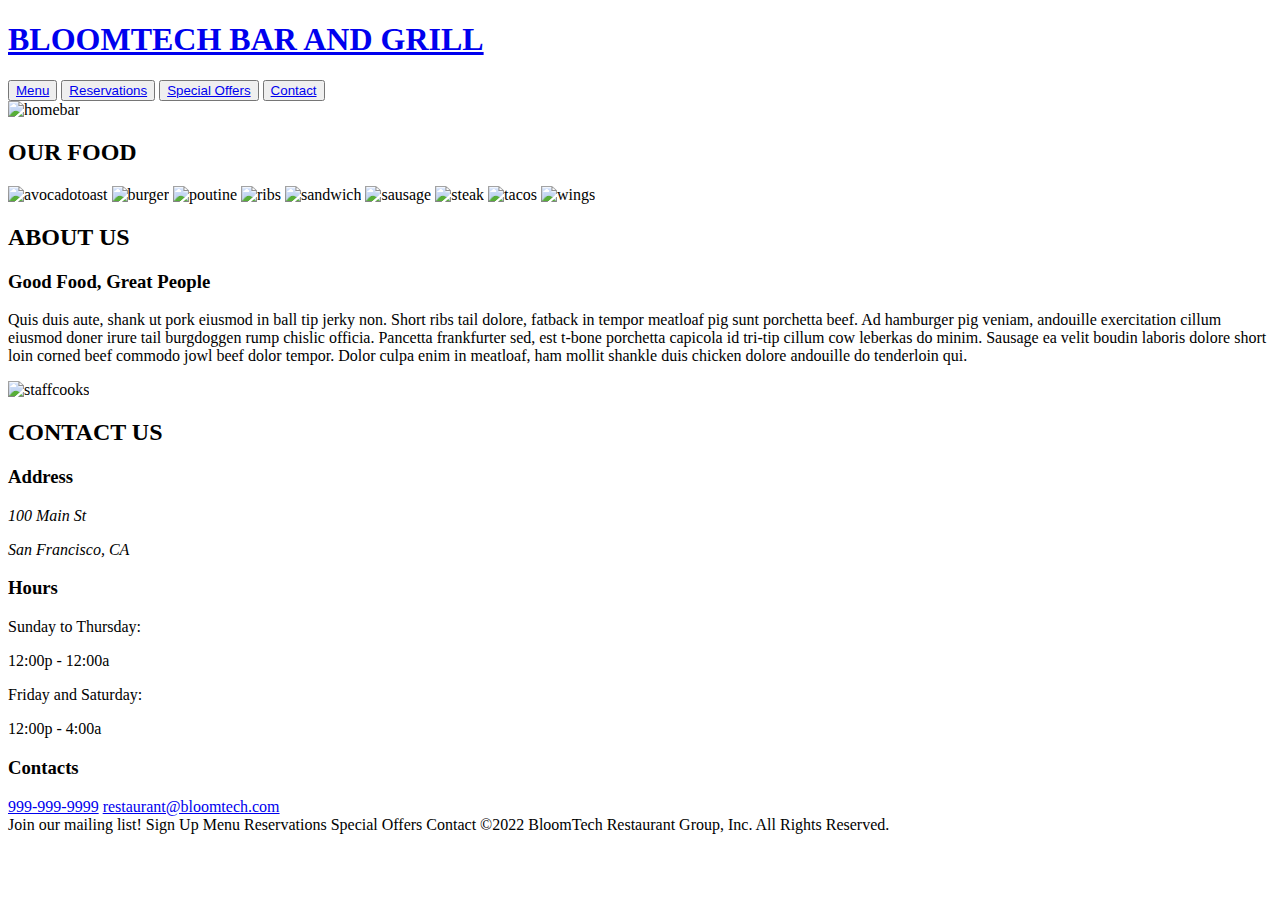
==== index.html @ 7114b919 "the" ====
<!doctype html>

<html lang="en">

<head>
	<meta charset="utf-8">

	<title>Sprint Challenge - Home</title>

	<link href="https://fonts.googleapis.com/css?family=Roboto|Rubik" rel="stylesheet">
	<script src="https://kit.fontawesome.com/5b12ffad4b.js" crossorigin="anonymous"></script>
</head>

<body>
	<div>
		<!-- header -->
		<header>
			<a href="index.html"><h1>BLOOMTECH BAR AND GRILL</h1></a> 

			
			<div>
				

				<!-- nav -->
				<nav>
					<button><a href="menu.html">Menu</a></button>
					<button><a href="reservations.html">Reservations</a></button>
					<button><a href="specialoffers.html">Special Offers</a></button>
					<button><a href="contact.html">Contact</a></button>
				</nav>
				
				
				
			
			</div>

        

		</header>

		<section class="topimage">
			<div>
			<img src="img/home-header.jpg" alt="homebar">
		    </div>
	    </section>

		

		
			

		

		<!-- gallery section -->
		<section class="gallery">
			<div>
				<h2>OUR FOOD</h2>

			 <img src="img/food-avocadotoast.jpg" alt="avocadotoast">	

			 <img src="img/food-burger.jpg" alt="burger">	

			 <img src="img/food-poutine.jpg" alt="poutine">

			 <img src="img/food-ribs.jpg" alt="ribs">

			 <img src="img/food-sandwich.jpg" alt="sandwich">	

			 <img src="img/food-sausage.jpg" alt="sausage">	

			 <img src="img/food-steak.jpg" alt="steak">	

			 <img src="img/food-tacos.jpg" alt="tacos">	

			 <img src="img/food-wings.jpg" alt="wings">	
			</div>
		</section>

		<!-- spacer -->
		<section>
			<div class="spacer"></div>
		</section>

		

		<!-- about section -->
		<section class="about">
			<div class="about-container">
				<h2>ABOUT US</h2>
				<h3>Good Food, Great People</h3>
				<p>Quis duis aute, shank ut pork eiusmod in ball tip jerky non. Short ribs tail dolore, fatback in
					tempor meatloaf pig sunt porchetta beef. Ad hamburger pig veniam, andouille exercitation cillum
					eiusmod doner irure tail burgdoggen rump chislic officia. Pancetta frankfurter sed, est t-bone
					porchetta capicola id tri-tip cillum cow leberkas do minim. Sausage ea velit boudin laboris
					dolore
					short loin corned beef commodo jowl beef dolor tempor. Dolor culpa enim in meatloaf, ham mollit
					shankle duis chicken dolore andouille do tenderloin qui.</p>
				</div>

				<div class="staff">
					<img src="img/staff-cooks.jpg" alt="staffcooks">

					
				</div>
				</section>

					
				

				

		<!-- spacer -->
		<section>
		<div class="spacer"></div>
		</section>

		<!-- contact section -->
		<section class="contact">
			<div class="contact-container">
				<h2>CONTACT US</h2>

				<div class="info">
					<div class="address">
						<h3>Address</h3>

						<address>
							<p>100 Main St</p>
							<p>San Francisco, CA</p>
						</address>
					</div>

					<div class="hours">
						<h3>Hours</h3>

						<div>
							<p>Sunday to Thursday:</p>
							<p>12:00p - 12:00a</p>
							<p>Friday and Saturday:</p>
							<p>12:00p - 4:00a</p>
						</div>
					</div>

					<div class="contacts">
						<h3>Contacts</h3>

						<div>
							<a id="phone" href="tel:999-999-9999">999-999-9999</a>
							<a id="email" href="mailto:restaurant@bloomtech.com">restaurant@bloomtech.com</a>
						</div>
					</div>
				</div>
			</div>
		</section>

		<!-- spacer -->
		<div class="spacer-sm"></div>

		<!-- footer -->
		<footer>
			<!-- email signup -->
			Join our mailing list!
			Sign Up
			<!-- nav -->
			Menu
			Reservations
			Special Offers
			Contact
			<!-- copyright -->
			©2022 BloomTech Restaurant Group, Inc. All Rights Reserved.
		</footer>
	</div>
</body>

</html>
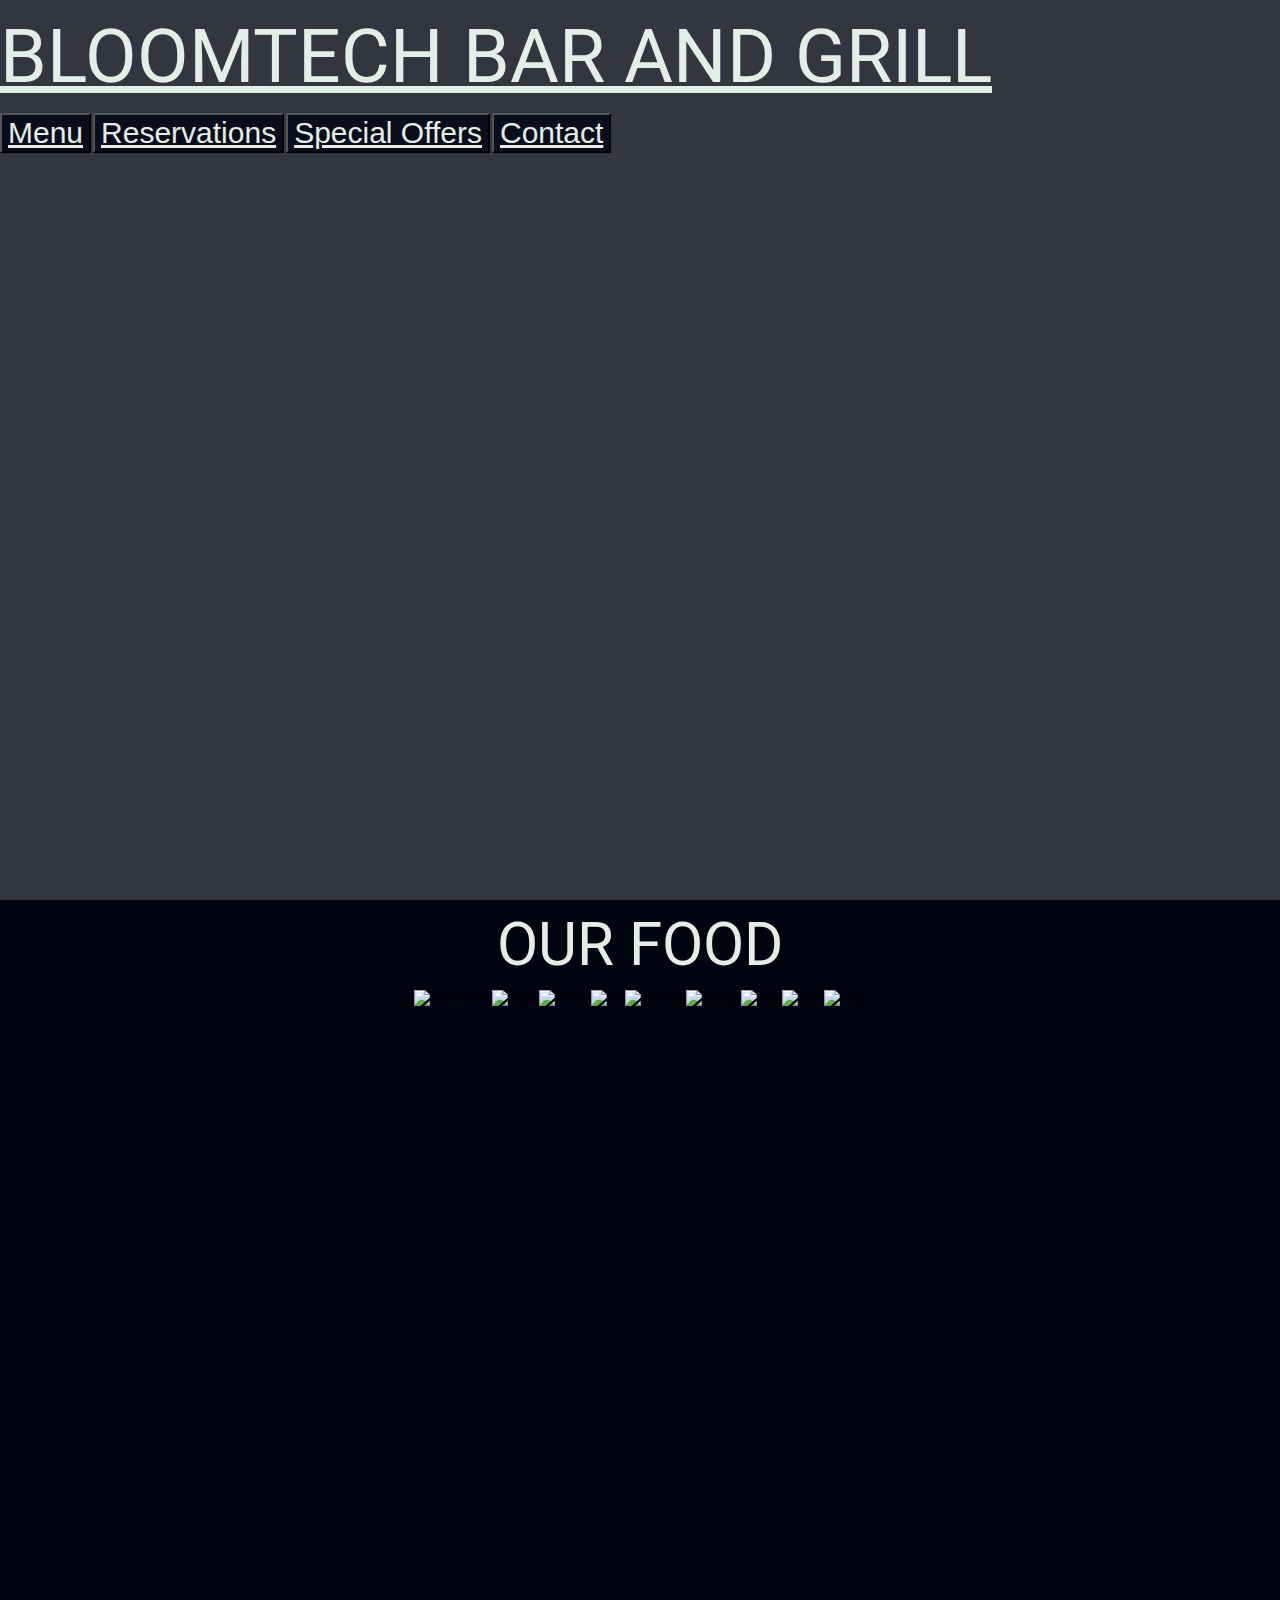
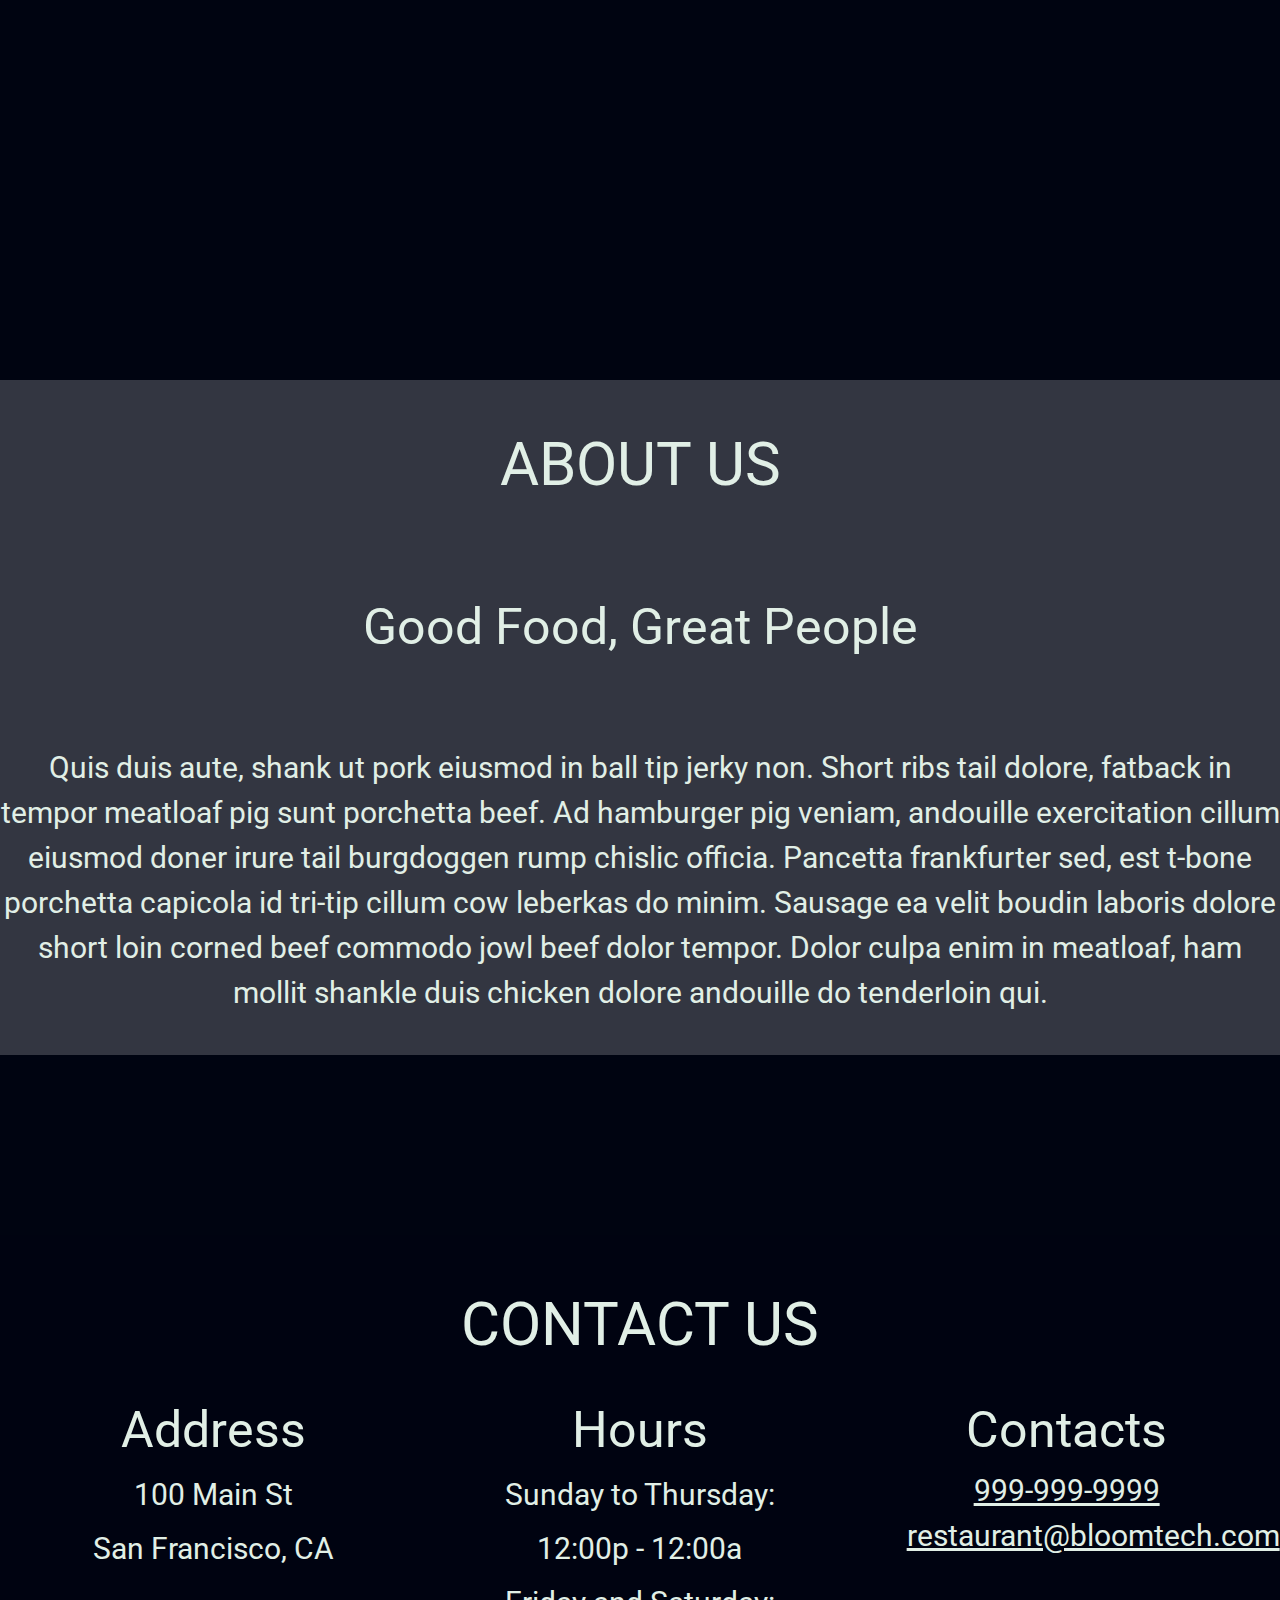
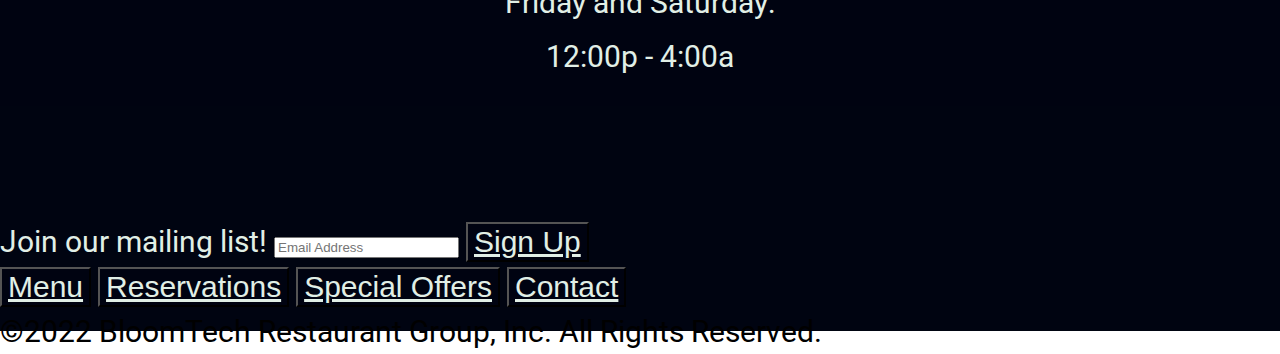
==== commit 5f1832a5: "home" ====
--- a/index.html
+++ b/index.html
@@ -9,6 +9,8 @@
 
 	<link href="https://fonts.googleapis.com/css?family=Roboto|Rubik" rel="stylesheet">
 	<script src="https://kit.fontawesome.com/5b12ffad4b.js" crossorigin="anonymous"></script>
+	<link rel="stylesheet" href="css/index.css"/>
+
 </head>
 
 <body>
@@ -38,16 +40,7 @@
 
 		</header>
 
-		<section class="topimage">
-			<div>
-			<img src="img/home-header.jpg" alt="homebar">
-		    </div>
-	    </section>
-
 		
-
-		
-			
 
 		
 
@@ -77,9 +70,8 @@
 		</section>
 
 		<!-- spacer -->
-		<section>
-			<div class="spacer"></div>
-		</section>
+		<div class="spacer"></div>
+		
 
 		
 
@@ -97,11 +89,6 @@
 					shankle duis chicken dolore andouille do tenderloin qui.</p>
 				</div>
 
-				<div class="staff">
-					<img src="img/staff-cooks.jpg" alt="staffcooks">
-
-					
-				</div>
 				</section>
 
 					
@@ -110,9 +97,8 @@
 				
 
 		<!-- spacer -->
-		<section>
 		<div class="spacer"></div>
-		</section>
+		
 
 		<!-- contact section -->
 		<section class="contact">
@@ -158,15 +144,21 @@
 		<!-- footer -->
 		<footer>
 			<!-- email signup -->
-			Join our mailing list!
-			Sign Up
+			<label for="email">Join our mailing list!</label>
+			<input type="email" placeholder="Email Address" />
+			
+              <button><a href="email">Sign Up</a></button>
 			<!-- nav -->
-			Menu
-			Reservations
-			Special Offers
-			Contact
+			<nav>
+				<button><a href="menu.html">Menu</a></button>
+				<button><a href="reservations.html">Reservations</a></button>
+				<button><a href="specialoffers.html">Special Offers</a></button>
+				<button><a href="contact.html">Contact</a></button>
+			</nav>
 			<!-- copyright -->
+			<div class="copyright">
 			©2022 BloomTech Restaurant Group, Inc. All Rights Reserved.
+		    </div>
 		</footer>
 	</div>
 </body>
--- a/css/index.css
+++ b/css/index.css
@@ -0,0 +1,274 @@
+/* http://meyerweb.com/eric/tools/css/reset/ 
+   v2.0 | 20110126
+   License: none (public domain)
+*/
+
+html, body, div, span, applet, object, iframe,
+h1, h2, h3, h4, h5, h6, p, blockquote, pre,
+a, abbr, acronym, address, big, cite, code,
+del, dfn, em, img, ins, kbd, q, s, samp,
+small, strike, strong, sub, sup, tt, var,
+b, u, i, center,
+dl, dt, dd, ol, ul, li,
+fieldset, form, label, legend,
+table, caption, tbody, tfoot, thead, tr, th, td,
+article, aside, canvas, details, embed, 
+figure, figcaption, footer, header, hgroup, 
+menu, nav, output, ruby, section, summary,
+time, mark, audio, video {
+	margin: 0;
+	padding: 0;
+	border: 0;
+	font-size: 100%;
+	font: inherit;
+	vertical-align: baseline;
+}
+/* HTML5 display-role reset for older browsers */
+article, aside, details, figcaption, figure, 
+footer, header, hgroup, menu, nav, section {
+	display: block;
+}
+body {
+	line-height: 1;
+}
+ol, ul {
+	list-style: none;
+}
+blockquote, q {
+	quotes: none;
+}
+blockquote:before, blockquote:after,
+q:before, q:after {
+	content: '';
+	content: none;
+}
+table {
+	border-collapse: collapse;
+	border-spacing: 0;
+}
+
+* {
+    box-sizing: border-box;
+}
+
+html {
+    max-width: 1920px;
+    min-width: 428px;
+    width: 100%;
+    font-size: 62.5%;
+}
+
+body {
+    font-family: 'Roboto', sans-serif;
+    line-height: 1.5;
+}
+
+h1, h2, h3, h4, h5, h6, p, a, i {
+    color:rgb(225, 239, 230);
+}
+
+h1 {
+    font-size: 7.5rem;
+    color:rgb(225, 239, 230);
+  
+    
+}
+
+h2 {
+    font-size: 6rem;
+    color:rgb(225, 239, 230);
+}
+
+h3 {
+    font-size: 5rem;
+    color:rgb(225, 239, 230);
+}
+
+p, a {
+    font-size: 3rem;
+}
+
+/* header section */
+header {
+    width: 100%;
+    height: 100vh;
+    background-image: url('../img/home-header.jpg');
+    background-size: cover;
+    background-position: center;
+    background-repeat: no-repeat;
+    background-color: rgb(0, 4, 17, .8);
+    color:rgb(225, 239, 230);
+    
+}
+button {
+    background-color: rgb(0, 4, 17, .8);
+
+}
+
+/* spacers */
+.spacer {
+    width: 100%;
+    height: 20vh;
+    background-color: rgb(0, 4, 17);
+}
+.spacer-sm {
+    width: 100%;
+    height: 10vh;
+    background-color: rgb(0, 4, 17);
+}
+
+/* gallery section */
+.gallery {
+    width: 100%;
+    height: 100vh;
+    text-align: center;
+    background-color: rgb(0, 4, 17);
+}
+
+/* about us section */
+.about {
+    width: 100%;
+    height: 75vh;
+    text-align: center;
+    background-image: url("../img/staff-cooks.jpg");
+    background-size: cover;
+    background-position: top;
+    background-repeat: no-repeat;
+}
+
+.about-container {
+    height: 100%;
+    display: flex;
+    flex-wrap: wrap;
+    justify-content: center;
+    align-items: center;
+    background-color: rgb(0, 4, 17, .8);
+    color:rgb(225, 239, 230);
+}
+
+.about h2 {
+    width: 100%;
+    color:rgb(225, 239, 230);
+}
+
+.about-container .text {
+    width: 50%;
+    color:rgb(225, 239, 230);
+}
+
+/* contact us section */
+.contact {
+    text-align: center;
+    background-image: url("../img/jumbo-restaurant.jpg");
+    background-size: cover;
+    background-position: center;
+    background-repeat: no-repeat;
+    background-color: rgb(0, 4, 17);
+}
+
+.contact-container {
+    width: 100%;
+    height: 100%;
+    background-color: rgb(0, 4, 17, .8);
+}
+
+.contact h2 {
+    padding-top: 5vh;
+}
+
+.contact h3 {
+    padding-top: 2.5vh;
+}
+
+.contact p {
+    padding: .5vh 0;
+}
+
+.info {
+    width: 100%;
+    display: flex;
+    justify-content: space-around;
+}
+
+.address {
+    width: 25%;
+}
+
+.hours {
+    width: 25%;
+    padding-bottom: 2.5vh;
+}
+
+.contacts {
+    width: 25%;
+}
+
+/* footer section */
+footer {
+    width: 100%;
+    height: 15vh;
+    padding-top: 2.5vh;
+    font-size: 3rem;
+    background-color:rgb(0, 4, 17);
+}
+
+label {
+    color:rgb(225, 239, 230);
+   
+}
+
+/* mobile media query */
+@media (max-width: 428px) {
+    /* header section */
+    
+
+    /* gallery section */
+    .gallery {
+        height: auto;
+    }
+    
+    /* about us section */
+
+    .about {
+        height: 200vh;
+    }
+    
+    .about h2 {
+        width: 100%;
+        padding-top: 5vh;
+    }
+    
+    .about-container .text {
+        width: 85%;
+    }
+    
+    /* contact us section */
+    .contact h3 {
+        padding-top: 2.5vh;
+    }
+    
+    .info {
+        flex-wrap: wrap;
+    }
+    
+    .address {
+        width: 100%;
+        padding-bottom: 2.5vh;
+    }
+    
+    .hours {
+        width: 100%;
+    }
+    
+    .contacts {
+        width: 100%;
+        padding-bottom: 2.5vh;
+    }
+
+    /* footer section */
+    footer {
+        height: auto;
+        padding-top: 2.5vh;
+        font-size: 2rem;
+    }
+}
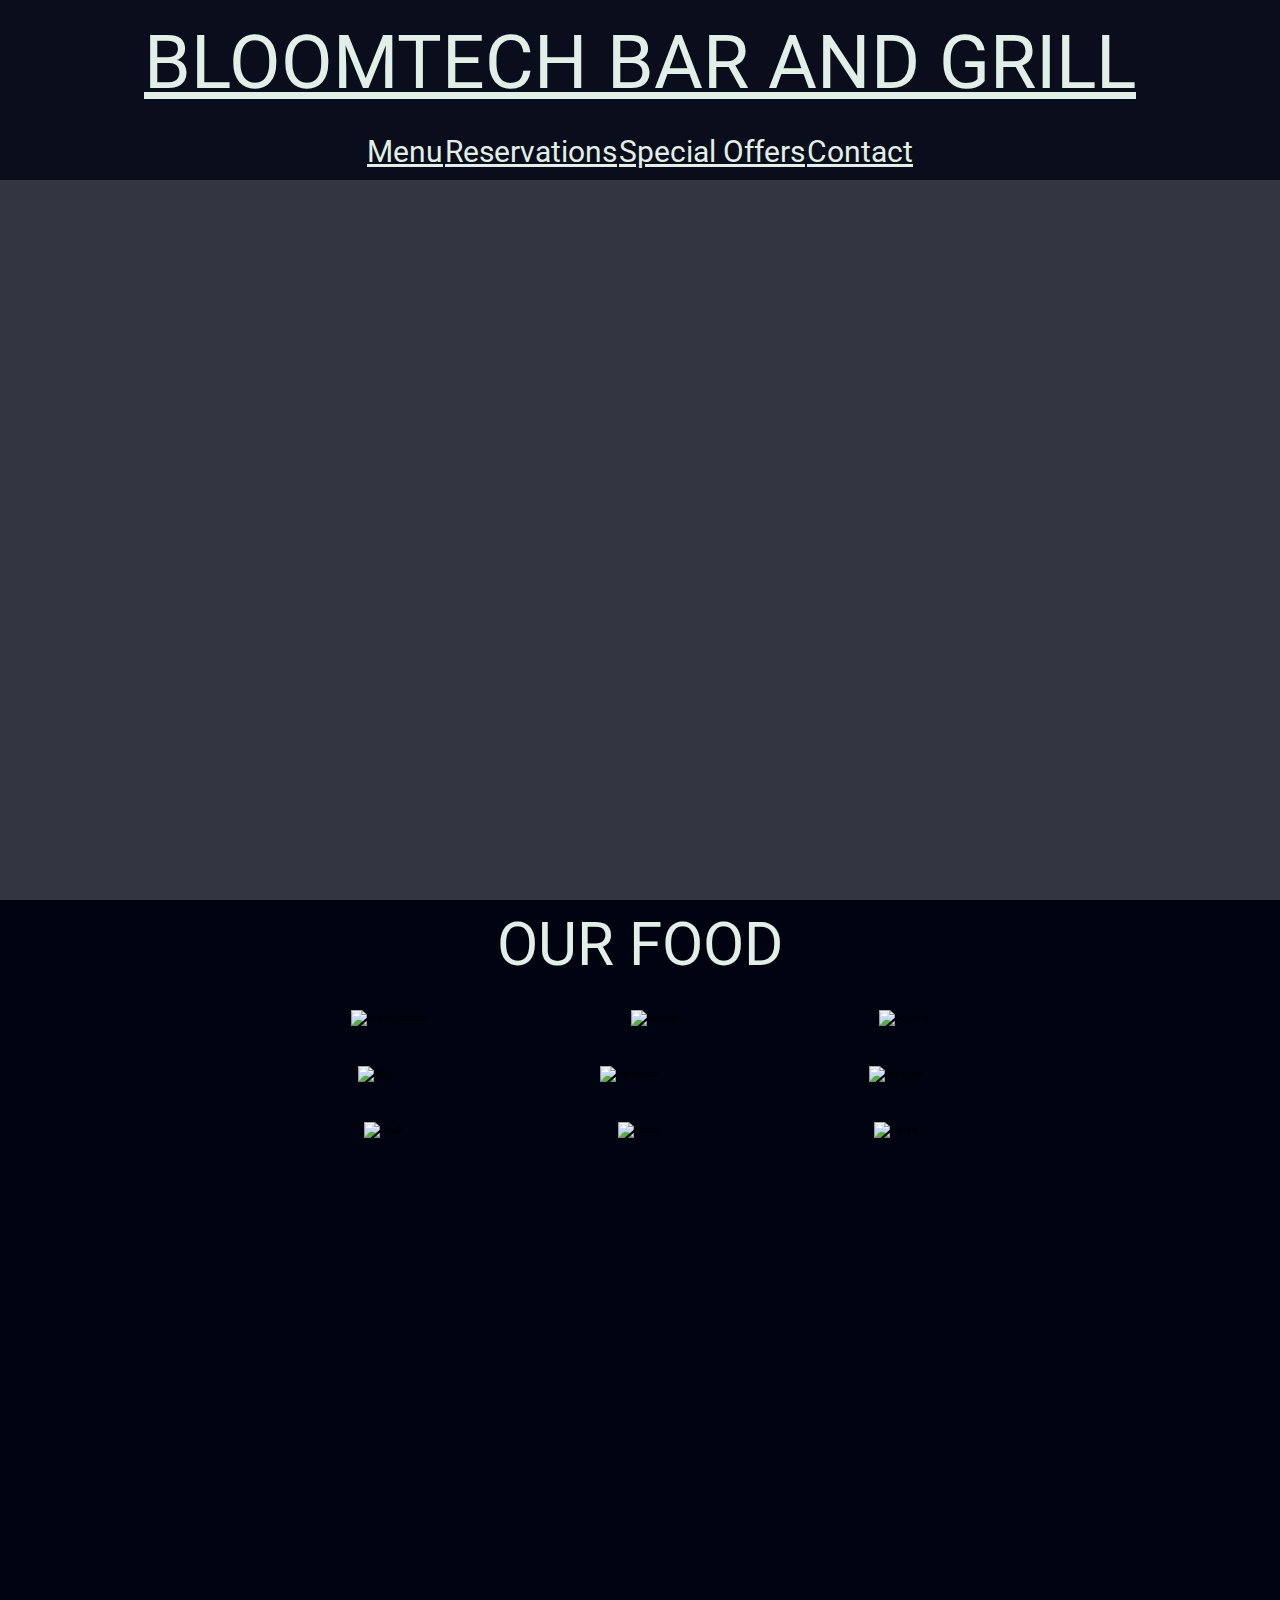
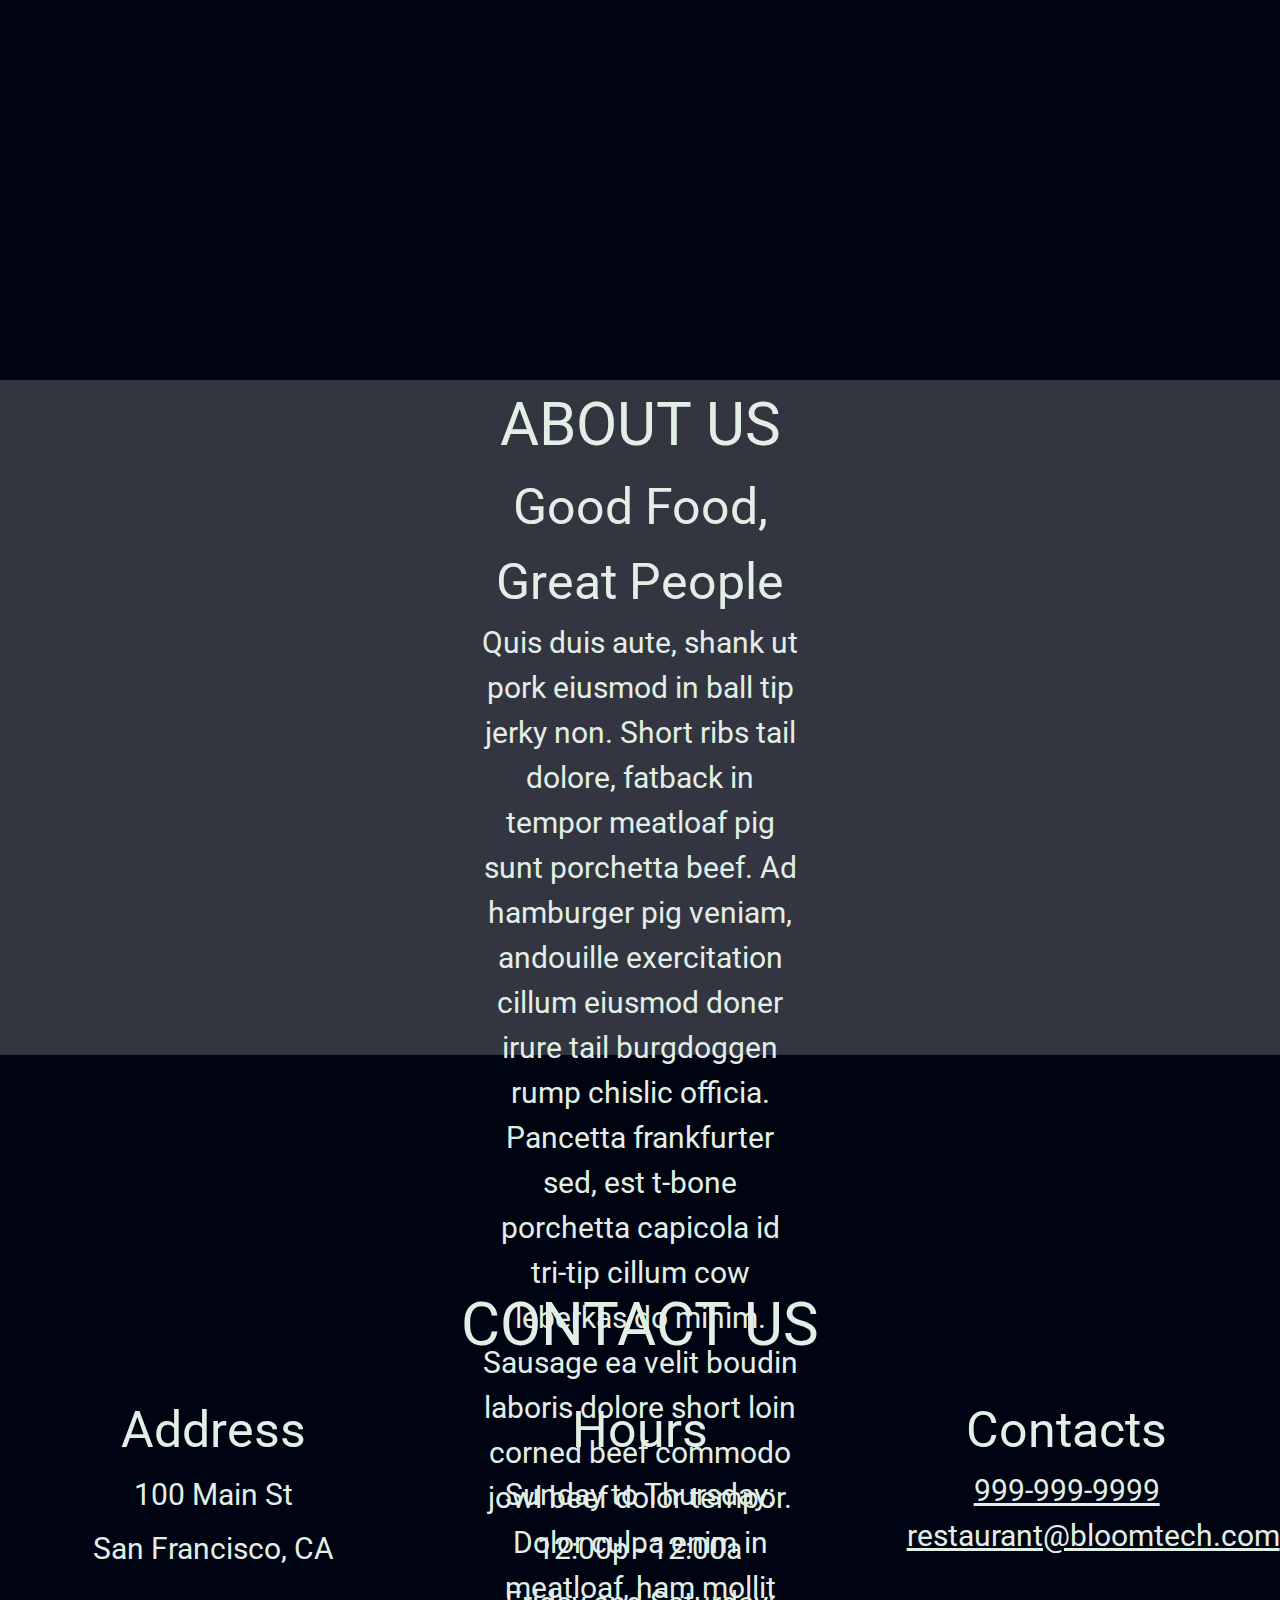
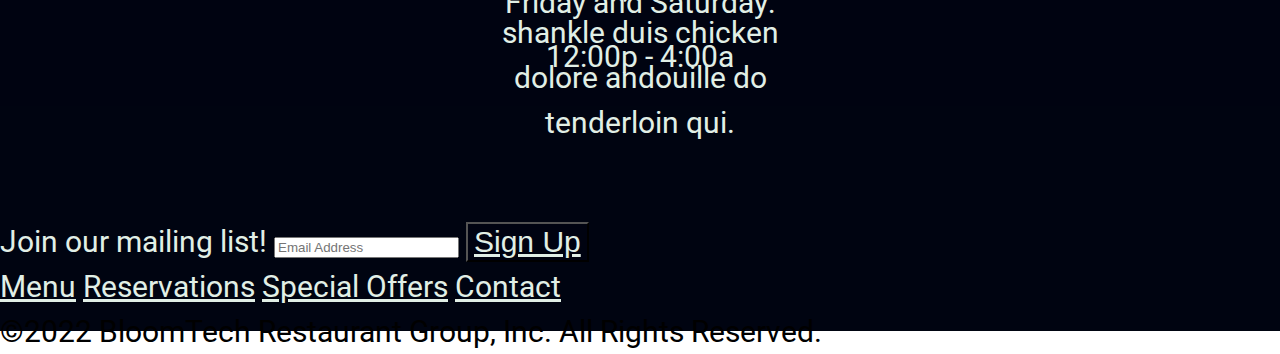
==== commit 4322fbac: "done home" ====
--- a/index.html
+++ b/index.html
@@ -3,6 +3,7 @@
 <html lang="en">
 
 <head>
+	<meta name="viewport" content="width=device-width, initial-scale=1.0">
 	<meta charset="utf-8">
 
 	<title>Sprint Challenge - Home</title>
@@ -17,6 +18,7 @@
 	<div>
 		<!-- header -->
 		<header>
+			<div class="headercontainer">
 			<a href="index.html"><h1>BLOOMTECH BAR AND GRILL</h1></a> 
 
 			
@@ -25,20 +27,29 @@
 
 				<!-- nav -->
 				<nav>
-					<button><a href="menu.html">Menu</a></button>
-					<button><a href="reservations.html">Reservations</a></button>
-					<button><a href="specialoffers.html">Special Offers</a></button>
-					<button><a href="contact.html">Contact</a></button>
+					<div class="links">
+					<a href="menu.html">Menu</a>
+					<a href="reservations.html">Reservations</a>
+					<a href="specialoffers.html">Special Offers</a>
+					<a href="contact.html">Contact</a>
+					</div>
+				
+
+			    
+                <div>
+			       <i class="fa-brands fa-square-facebook"></i> 
+			       <i class="fa-brands fa-square-twitter"></i>
+			       <i class="fa-brands fa-instagram"></i>
+				</div>
 				</nav>
-				
-				
-				
 			
+		        
+
+
 			</div>
-
-        
-
-		</header>
+			</div>
+			    
+     	</header>
 
 		
 
@@ -49,24 +60,26 @@
 			<div>
 				<h2>OUR FOOD</h2>
 
-			 <img src="img/food-avocadotoast.jpg" alt="avocadotoast">	
+			<div class="row">   
+			<img src="img/food-avocadotoast.jpg" alt="avocadotoast">
+			<img src="img/food-burger.jpg" alt="burger">
+			<img src="img/food-poutine.jpg" alt="poutine">
+			</div>
 
-			 <img src="img/food-burger.jpg" alt="burger">	
+			 <div class="row"> 
+			 <img src="img/food-ribs.jpg" alt="ribs">
+			 <img src="img/food-sandwich.jpg" alt="sandwich">
+			 <img src="img/food-sausage.jpg" alt="sausage">	
+			 </div>
 
-			 <img src="img/food-poutine.jpg" alt="poutine">
-
-			 <img src="img/food-ribs.jpg" alt="ribs">
-
-			 <img src="img/food-sandwich.jpg" alt="sandwich">	
-
-			 <img src="img/food-sausage.jpg" alt="sausage">	
-
+             <div class="row"> 
 			 <img src="img/food-steak.jpg" alt="steak">	
-
 			 <img src="img/food-tacos.jpg" alt="tacos">	
-
 			 <img src="img/food-wings.jpg" alt="wings">	
-			</div>
+			 </div>
+			
+		</div>
+	
 		</section>
 
 		<!-- spacer -->
@@ -79,6 +92,9 @@
 		<section class="about">
 			<div class="about-container">
 				<h2>ABOUT US</h2>
+				
+				<div class="paragraph">
+				
 				<h3>Good Food, Great People</h3>
 				<p>Quis duis aute, shank ut pork eiusmod in ball tip jerky non. Short ribs tail dolore, fatback in
 					tempor meatloaf pig sunt porchetta beef. Ad hamburger pig veniam, andouille exercitation cillum
@@ -87,6 +103,7 @@
 					dolore
 					short loin corned beef commodo jowl beef dolor tempor. Dolor culpa enim in meatloaf, ham mollit
 					shankle duis chicken dolore andouille do tenderloin qui.</p>
+				</div>
 				</div>
 
 				</section>
@@ -97,6 +114,7 @@
 				
 
 		<!-- spacer -->
+	
 		<div class="spacer"></div>
 		
 
@@ -150,10 +168,10 @@
               <button><a href="email">Sign Up</a></button>
 			<!-- nav -->
 			<nav>
-				<button><a href="menu.html">Menu</a></button>
-				<button><a href="reservations.html">Reservations</a></button>
-				<button><a href="specialoffers.html">Special Offers</a></button>
-				<button><a href="contact.html">Contact</a></button>
+				    <a href="menu.html">Menu</a>
+					<a href="reservations.html">Reservations</a>
+					<a href="specialoffers.html">Special Offers</a>
+					<a href="contact.html">Contact</a>
 			</nav>
 			<!-- copyright -->
 			<div class="copyright">
--- a/css/index.css
+++ b/css/index.css
@@ -97,13 +97,27 @@
     background-position: center;
     background-repeat: no-repeat;
     background-color: rgb(0, 4, 17, .8);
-    color:rgb(225, 239, 230);
-    
-}
+    text-align:center ;
+    
+}
+
+.headercontainer {
+    height: 20%;
+    display: flex;
+    flex-wrap: wrap;
+    justify-content: center;
+    align-items: center;
+    background-color: rgb(0, 4, 17, .8);
+}
+
 button {
     background-color: rgb(0, 4, 17, .8);
-
-}
+    color: rgb(225, 239, 230) ;
+    
+    
+}
+
+
 
 /* spacers */
 .spacer {
@@ -111,6 +125,9 @@
     height: 20vh;
     background-color: rgb(0, 4, 17);
 }
+
+
+
 .spacer-sm {
     width: 100%;
     height: 10vh;
@@ -123,6 +140,19 @@
     height: 100vh;
     text-align: center;
     background-color: rgb(0, 4, 17);
+    
+    
+}
+.row {
+    display: flex;
+    justify-content: space-evenly;
+    flex-direction: row;
+    padding:20px;
+    margin-inline-start: 10% ;
+    margin-inline-end: 10%;
+  
+    
+    
 }
 
 /* about us section */
@@ -134,6 +164,8 @@
     background-size: cover;
     background-position: top;
     background-repeat: no-repeat;
+    
+  
 }
 
 .about-container {
@@ -143,7 +175,15 @@
     justify-content: center;
     align-items: center;
     background-color: rgb(0, 4, 17, .8);
-    color:rgb(225, 239, 230);
+    
+    
+}
+
+.paragraph {
+    margin-inline-start:480px;
+    margin-inline-end: 480px;
+    text-align:center;
+    
 }
 
 .about h2 {
@@ -154,6 +194,8 @@
 .about-container .text {
     width: 50%;
     color:rgb(225, 239, 230);
+    
+    
 }
 
 /* contact us section */
